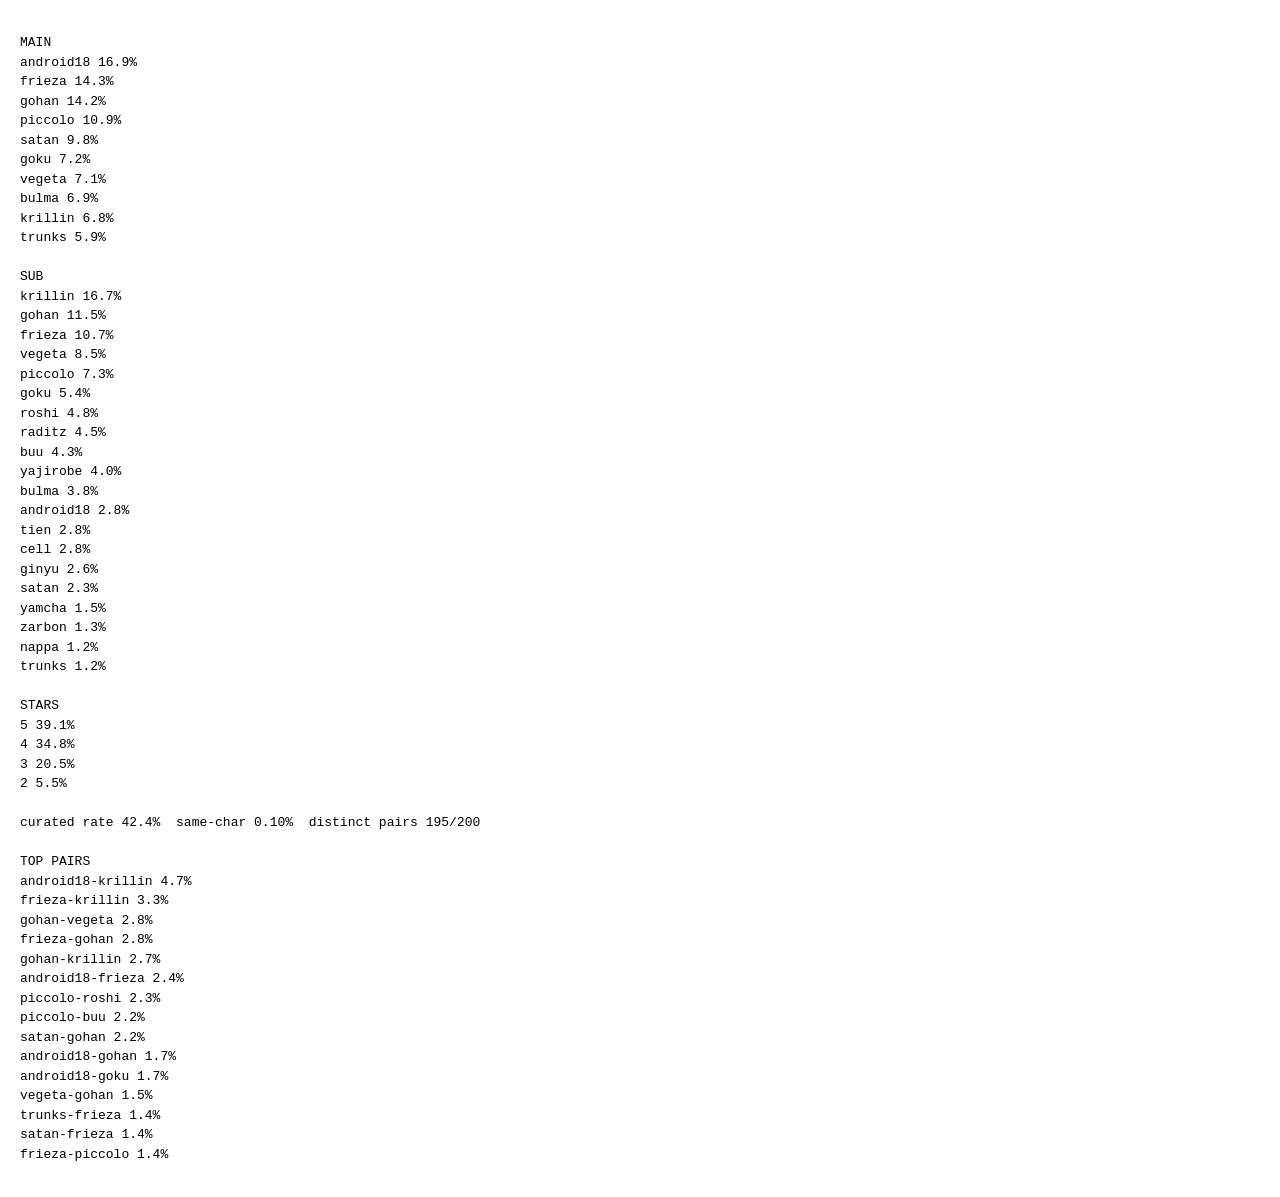
==== tools/simulate.html @ e5684cd0 "Add DRAGON BALL BUSINESS TYPE diagnosis site Co-Authored-By: Claude Sonnet 5.5 <noreply@anthropic.co" ====
<!doctype html>
<meta charset="utf-8">
<title>診断ロジック シミュレーション</title>
<style>body{font:13px/1.5 monospace;padding:12px}</style>
<pre id="out">running…</pre>
<script src="../data/config.js"></script>
<script src="../data/questions.js"></script>
<script src="../data/characters.js"></script>
<script src="../data/combos.js"></script>
<script src="../js/engine.js"></script>
<script>
// ランダム回答を N 件流して、分布の偏り・到達不能キャラを確認する開発用ツール
var N = 100000, D = DBT;
var mainCnt = {}, subCnt = {}, pairCnt = {}, starCnt = {}, cur = 0, same = 0;
D.mainChars.forEach(c => mainCnt[c.id] = 0);
D.subChars.forEach(c => subCnt[c.id] = 0);
for (var i = 0; i < N; i++) {
  var a = D.questions.map(q => Math.floor(Math.random() * q.options.length));
  var r = D.engine.diagnose(a);
  mainCnt[r.main.id]++; subCnt[r.sub.id]++;
  var k = r.main.id + "-" + r.sub.id; pairCnt[k] = (pairCnt[k] || 0) + 1;
  starCnt[r.stars] = (starCnt[r.stars] || 0) + 1;
  if (r.curated) cur++;
  if (r.main.id === r.sub.id) same++;
}
function pct(o) { return Object.keys(o).sort((a,b)=>o[b]-o[a]).map(k => k + " " + (o[k]/N*100).toFixed(1) + "%").join("\n"); }
var pairs = Object.keys(pairCnt).length;
document.getElementById("out").textContent =
  "MAIN\n" + pct(mainCnt) + "\n\nSUB\n" + pct(subCnt) + "\n\nSTARS\n" + pct(starCnt) +
  "\n\ncurated rate " + (cur/N*100).toFixed(1) + "%  same-char " + (same/N*100).toFixed(2) + "%  distinct pairs " + pairs + "/200\n" +
  "\nTOP PAIRS\n" + Object.keys(pairCnt).sort((a,b)=>pairCnt[b]-pairCnt[a]).slice(0,15).map(k=>k+" "+(pairCnt[k]/N*100).toFixed(1)+"%").join("\n");
</script>
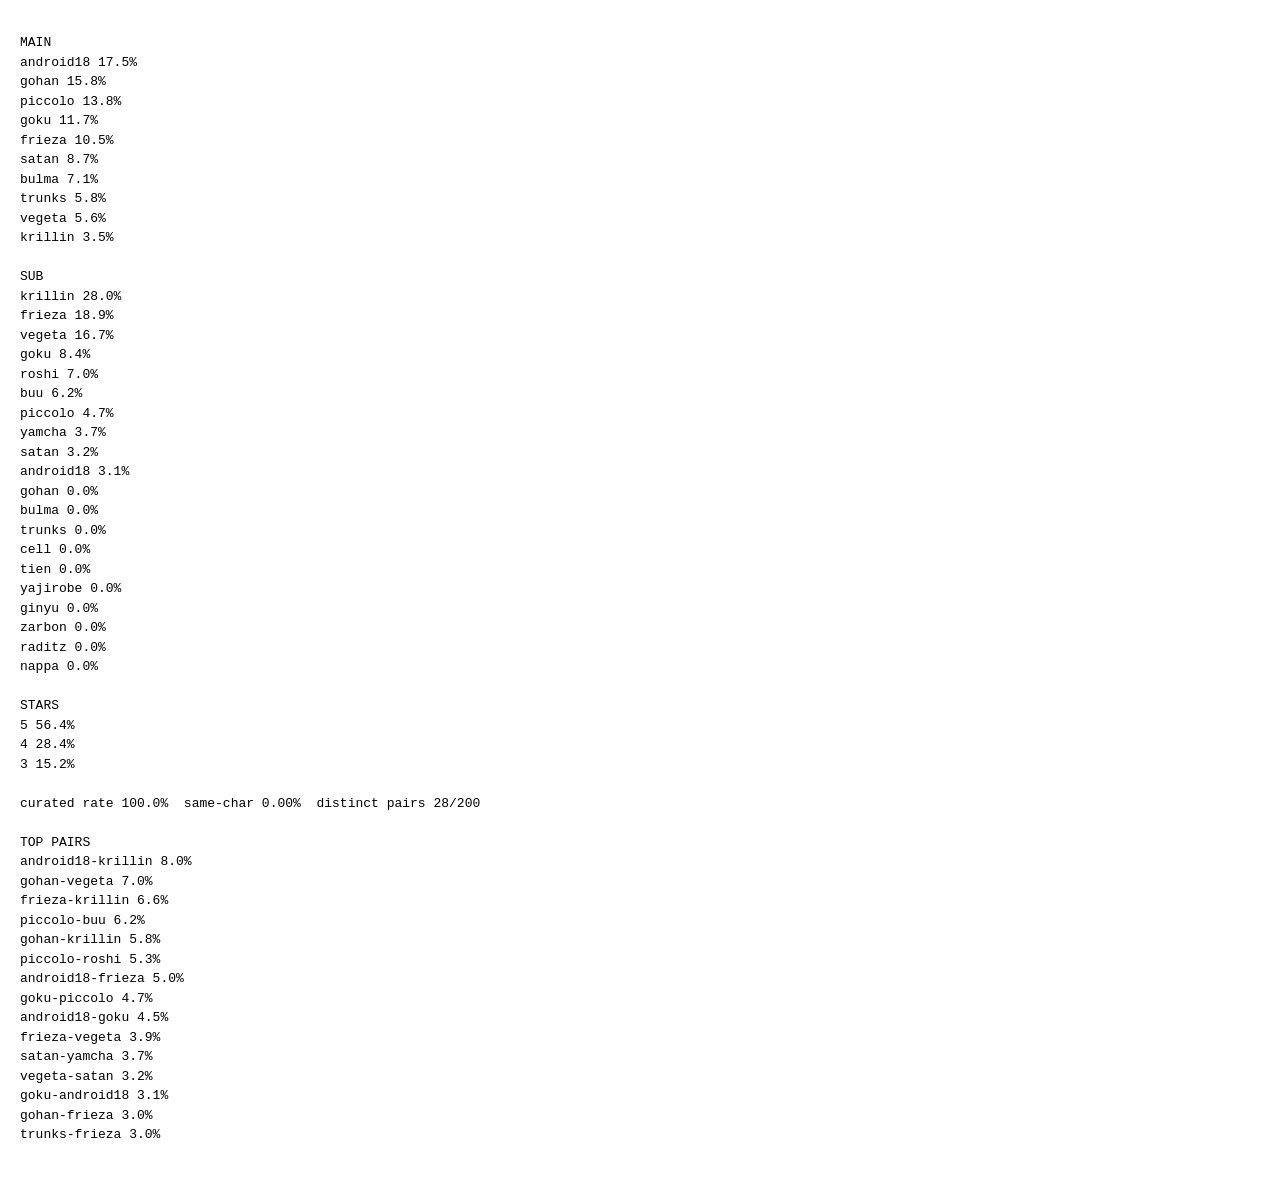
==== commit 1d755dc2: "Prefer combos with result card images so every result shows one Co-Authored-By: Claude Sonnet 5.5 <n" ====
--- a/tools/simulate.html
+++ b/tools/simulate.html
@@ -11,7 +11,7 @@
 <script>
 // ランダム回答を N 件流して、分布の偏り・到達不能キャラを確認する開発用ツール
 var N = 100000, D = DBT;
-var mainCnt = {}, subCnt = {}, pairCnt = {}, starCnt = {}, cur = 0, same = 0;
+var img = 0, mainCnt = {}, subCnt = {}, pairCnt = {}, starCnt = {}, cur = 0, same = 0;
 D.mainChars.forEach(c => mainCnt[c.id] = 0);
 D.subChars.forEach(c => subCnt[c.id] = 0);
 for (var i = 0; i < N; i++) {
@@ -20,7 +20,7 @@
   mainCnt[r.main.id]++; subCnt[r.sub.id]++;
   var k = r.main.id + "-" + r.sub.id; pairCnt[k] = (pairCnt[k] || 0) + 1;
   starCnt[r.stars] = (starCnt[r.stars] || 0) + 1;
-  if (r.curated) cur++;
+  if (r.curated) cur++; if (r.image) img++;
   if (r.main.id === r.sub.id) same++;
 }
 function pct(o) { return Object.keys(o).sort((a,b)=>o[b]-o[a]).map(k => k + " " + (o[k]/N*100).toFixed(1) + "%").join("\n"); }
